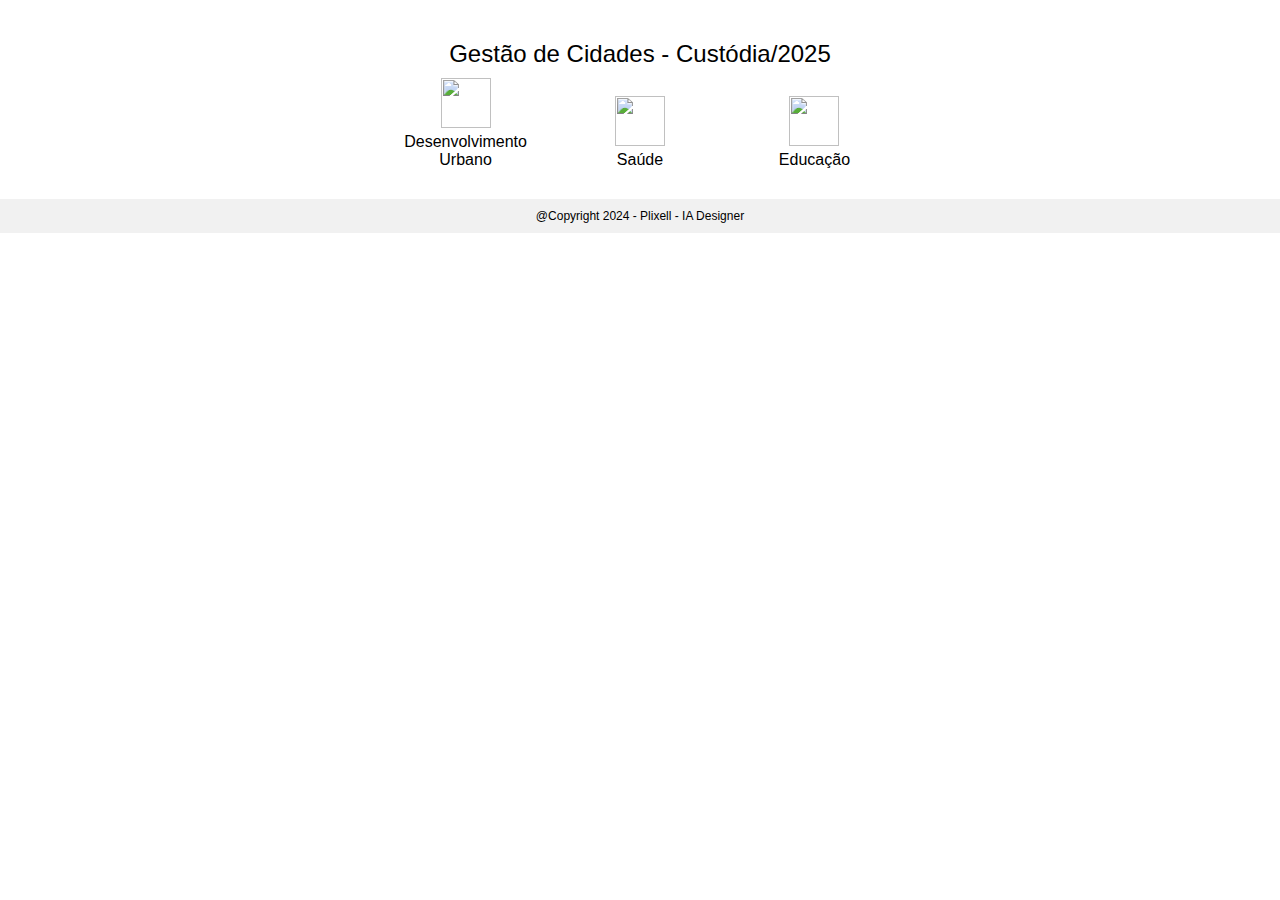
==== GESTÃO DE CIDADES.HTML @ 83cf7fb5 "Add files via upload" ====
<!DOCTYPE html>
<html lang="pt-BR">
<head>
  <meta charset="UTF-8">
  <meta name="viewport" content="width=device-width, initial-scale=1.0">
  <title>Gestão de Cidades - Custódia/2025</title>
  <style>
    body { font-family: Arial, sans-serif; margin: 0; padding: 0; }
    .container { max-width: 800px; margin: auto; text-align: center; padding: 20px; }
    .header { font-size: 24px; margin-top: 20px; }
    .sector { display: inline-block; width: 150px; margin: 10px; cursor: pointer; }
    .icon { width: 50px; height: 50px; margin-bottom: 5px; }
    .modal { display: none; position: fixed; top: 0; left: 0; width: 100%; height: 100%; background: rgba(0, 0, 0, 0.5); justify-content: center; align-items: center; }
    .modal-content { background: white; padding: 20px; border-radius: 8px; text-align: center; width: 90%; max-width: 400px; }
    .close { cursor: pointer; color: red; font-weight: bold; }
    .stars { display: flex; justify-content: center; margin: 10px 0; }
    .star { cursor: pointer; font-size: 20px; color: #ddd; }
    .star.selected { color: gold; }
    #thankYouMessage { display: none; color: green; }
    footer { text-align: center; padding: 10px; font-size: 12px; background-color: #f1f1f1; }
  </style>
</head>
<body>

<div class="container">
  <div class="header">Gestão de Cidades - Custódia/2025</div>

  <!-- Setores -->
  <div id="sectors">
    <div class="sector" onclick="openModal('Secretaria de Desenvolvimento Urbano', 'https://wa.me/5587981448334')"> 
      <img src="setor1.png" class="icon"><div>Desenvolvimento Urbano</div>
    </div>
    <div class="sector" onclick="openModal('Secretaria de Saúde', 'https://wa.me/5587999786261')"> 
      <img src="setor2.png" class="icon"><div>Saúde</div>
    </div>
    <div class="sector" onclick="openModal('Secretaria de Educação', 'https://wa.me/5587998096515')"> 
      <img src="setor3.png" class="icon"><div>Educação</div>
    </div>
    <!-- Adicione os demais setores aqui com placeholders -->
  </div>
</div>

<!-- Modal de Mensagem -->
<div id="messageModal" class="modal">
  <div class="modal-content">
    <span class="close" onclick="closeModal()">X</span>
    <h3>A Prefeitura de Custódia Agradece a Mensagem.</h3>
    <p>Em quem podemos ajudar? SUA INFORMAÇÃO FICARÁ EM SIGILO!</p>
    <textarea id="userMessage" placeholder="Envie Sua Mensagem. Sua mensagem permanecerá em sigilo." rows="4" style="width:100%"></textarea>
    <input type="file" id="fileUpload" style="margin: 10px 0;" accept="image/*" onchange="requestPermissions()">
    <button onclick="sendMessage()">Enviar</button>
    <p id="thankYouMessage">A Prefeitura de Custódia agradece a sua participação.</p>

    <!-- Avaliação -->
    <p>Avalie o Secretário ou Diretor do setor:</p>
    <div class="stars" id="stars">
      <span class="star" onclick="rate(1)">★</span>
      <span class="star" onclick="rate(2)">★</span>
      <span class="star" onclick="rate(3)">★</span>
      <span class="star" onclick="rate(4)">★</span>
      <span class="star" onclick="rate(5)">★</span>
    </div>
  </div>
</div>

<footer>
  @Copyright 2024 - Plixell - IA Designer
</footer>

<script>
  const apiKey = 'https://websim.ai/p/ko96_8ej_qxif1oi855u';
  let selectedSector = '';
  let selectedStars = 0;

  // Abre o modal com o título do setor selecionado
  function openModal(sectorName, whatsappLink) {
    selectedSector = sectorName;
    document.getElementById('userMessage').value = '';
    document.getElementById('thankYouMessage').style.display = 'none';
    resetStars();
    document.getElementById('messageModal').style.display = 'flex';
    window.selectedWhatsAppLink = whatsappLink; // Salva o link do WhatsApp
  }

  // Fecha o modal
  function closeModal() {
    document.getElementById('messageModal').style.display = 'none';
  }

  //https://<YOUR-WHATSAPP-API-ENDPOINT>?api_key=1729954572079-f340278f299cb146564842ec28702ef1 {
    alert('Permissão de câmera e armazenamento concedida para envio de anexos.');
  }

  // https://api.whatsapp.com/send?phone=<5587999786261>&text=<mensagem> {
    const message = document.getElementById('userMessage').value;
    const starRating = selectedStars;
    const fullMessage = `Setor: ${selectedSector}\nMensagem: ${message}\nAvaliação: ${starRating} estrelas`;

    //https://wa.me/5587999786261?text=Olá!%20Esta%20é%20uma%20mensagem%20de%20teste%20enviada%20pela%20API%20do%20WhatsApp. = `${window.selectedWhatsAppLink}?text=${encodeURIComponent(fullMessage)}&apikey=${apiKey}`;
    window.open(whatsappLink, '_blank');

    document.getElementById('thankYouMessage').style.display = 'block';
  }

  // Sistema de Avaliação
  function rate(stars) {
    resetStars();
    selectedStars = stars;
    for (let i = 0; i < stars; i++) {
      document.getElementById('stars').children[i].classList.add('selected');
    }
  }

  // Reseta as estrelas
  function resetStars() {
    const starElements = document.getElementById('stars').children;
    for (let star of starElements) {
      star.classList.remove('selected');
    }
    selectedStars = 0;
  }
</script>

</body>
</html>
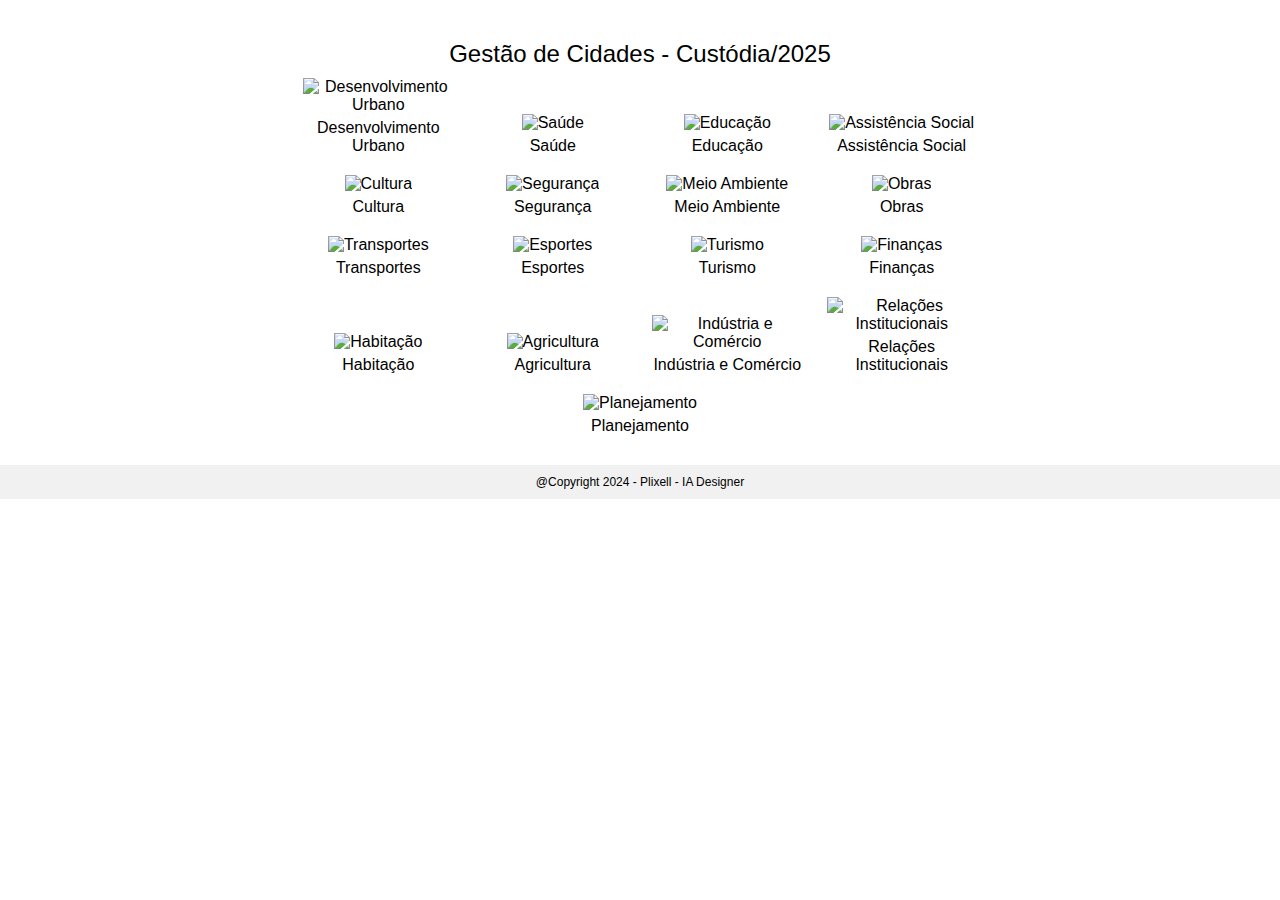
==== commit ab5e860e: "Update GESTÃO DE CIDADES.HTML" ====
--- a/GESTÃO DE CIDADES.HTML
+++ b/GESTÃO DE CIDADES.HTML
@@ -9,7 +9,7 @@
     .container { max-width: 800px; margin: auto; text-align: center; padding: 20px; }
     .header { font-size: 24px; margin-top: 20px; }
     .sector { display: inline-block; width: 150px; margin: 10px; cursor: pointer; }
-    .icon { width: 50px; height: 50px; margin-bottom: 5px; }
+    .image { width: 50px; height: 50px; margin-bottom: 5px; }
     .modal { display: none; position: fixed; top: 0; left: 0; width: 100%; height: 100%; background: rgba(0, 0, 0, 0.5); justify-content: center; align-items: center; }
     .modal-content { background: white; padding: 20px; border-radius: 8px; text-align: center; width: 90%; max-width: 400px; }
     .close { cursor: pointer; color: red; font-weight: bold; }
@@ -28,15 +28,73 @@
   <!-- Setores -->
   <div id="sectors">
     <div class="sector" onclick="openModal('Secretaria de Desenvolvimento Urbano', 'https://wa.me/5587981448334')"> 
-      <img src="setor1.png" class="icon"><div>Desenvolvimento Urbano</div>
+      <img src="imagem1.jpg" class="image" alt="Desenvolvimento Urbano">
+      <div>Desenvolvimento Urbano</div>
     </div>
-    <div class="sector" onclick="openModal('Secretaria de Saúde', 'https://wa.me/5587999786261')"> 
-      <img src="setor2.png" class="icon"><div>Saúde</div>
+    <div class="sector" onclick="openModal('Secretaria de Saúde', 'https://wa.me/5587981448335')"> 
+      <img src="imagem2.jpg" class="image" alt="Saúde">
+      <div>Saúde</div>
     </div>
-    <div class="sector" onclick="openModal('Secretaria de Educação', 'https://wa.me/5587998096515')"> 
-      <img src="setor3.png" class="icon"><div>Educação</div>
+    <div class="sector" onclick="openModal('Secretaria de Educação', 'https://wa.me/5587981448336')"> 
+      <img src="imagem3.jpg" class="image" alt="Educação">
+      <div>Educação</div>
     </div>
-    <!-- Adicione os demais setores aqui com placeholders -->
+    <div class="sector" onclick="openModal('Secretaria de Assistência Social', 'https://wa.me/5587981448337')"> 
+      <img src="imagem4.jpg" class="image" alt="Assistência Social">
+      <div>Assistência Social</div>
+    </div>
+    <div class="sector" onclick="openModal('Secretaria de Cultura', 'https://wa.me/5587981448338')"> 
+      <img src="imagem5.jpg" class="image" alt="Cultura">
+      <div>Cultura</div>
+    </div>
+    <div class="sector" onclick="openModal('Secretaria de Segurança', 'https://wa.me/5587981448339')"> 
+      <img src="imagem6.jpg" class="image" alt="Segurança">
+      <div>Segurança</div>
+    </div>
+    <div class="sector" onclick="openModal('Secretaria de Meio Ambiente', 'https://wa.me/5587981448340')"> 
+      <img src="imagem7.jpg" class="image" alt="Meio Ambiente">
+      <div>Meio Ambiente</div>
+    </div>
+    <div class="sector" onclick="openModal('Secretaria de Obras', 'https://wa.me/5587981448341')"> 
+      <img src="imagem8.jpg" class="image" alt="Obras">
+      <div>Obras</div>
+    </div>
+    <div class="sector" onclick="openModal('Secretaria de Transportes', 'https://wa.me/5587981448342')"> 
+      <img src="imagem9.jpg" class="image" alt="Transportes">
+      <div>Transportes</div>
+    </div>
+    <div class="sector" onclick="openModal('Secretaria de Esportes', 'https://wa.me/5587981448343')"> 
+      <img src="imagem10.jpg" class="image" alt="Esportes">
+      <div>Esportes</div>
+    </div>
+    <div class="sector" onclick="openModal('Secretaria de Turismo', 'https://wa.me/5587981448344')"> 
+      <img src="imagem11.jpg" class="image" alt="Turismo">
+      <div>Turismo</div>
+    </div>
+    <div class="sector" onclick="openModal('Secretaria de Finanças', 'https://wa.me/5587981448345')"> 
+      <img src="imagem12.jpg" class="image" alt="Finanças">
+      <div>Finanças</div>
+    </div>
+    <div class="sector" onclick="openModal('Secretaria de Habitação', 'https://wa.me/5587981448346')"> 
+      <img src="imagem13.jpg" class="image" alt="Habitação">
+      <div>Habitação</div>
+    </div>
+    <div class="sector" onclick="openModal('Secretaria de Agricultura', 'https://wa.me/5587981448347')"> 
+      <img src="imagem14.jpg" class="image" alt="Agricultura">
+      <div>Agricultura</div>
+    </div>
+    <div class="sector" onclick="openModal('Secretaria de Indústria e Comércio', 'https://wa.me/5587981448348')"> 
+      <img src="imagem15.jpg" class="image" alt="Indústria e Comércio">
+      <div>Indústria e Comércio</div>
+    </div>
+    <div class="sector" onclick="openModal('Secretaria de Relações Institucionais', 'https://wa.me/5587981448349')"> 
+      <img src="imagem16.jpg" class="image" alt="Relações Institucionais">
+      <div>Relações Institucionais</div>
+    </div>
+    <div class="sector" onclick="openModal('Secretaria de Planejamento', 'https://wa.me/5587981448350')"> 
+      <img src="imagem17.jpg" class="image" alt="Planejamento">
+      <div>Planejamento</div>
+    </div>
   </div>
 </div>
 
@@ -68,58 +126,13 @@
 </footer>
 
 <script>
-  const apiKey = 'https://websim.ai/p/ko96_8ej_qxif1oi855u';
   let selectedSector = '';
   let selectedStars = 0;
+  let whatsappLink = '';
 
   // Abre o modal com o título do setor selecionado
-  function openModal(sectorName, whatsappLink) {
+  function openModal(sectorName, link) {
     selectedSector = sectorName;
+    whatsappLink = link; // Armazena o link do WhatsApp do setor
     document.getElementById('userMessage').value = '';
-    document.getElementById('thankYouMessage').style.display = 'none';
-    resetStars();
-    document.getElementById('messageModal').style.display = 'flex';
-    window.selectedWhatsAppLink = whatsappLink; // Salva o link do WhatsApp
-  }
-
-  // Fecha o modal
-  function closeModal() {
-    document.getElementById('messageModal').style.display = 'none';
-  }
-
-  //https://<YOUR-WHATSAPP-API-ENDPOINT>?api_key=1729954572079-f340278f299cb146564842ec28702ef1 {
-    alert('Permissão de câmera e armazenamento concedida para envio de anexos.');
-  }
-
-  // https://api.whatsapp.com/send?phone=<5587999786261>&text=<mensagem> {
-    const message = document.getElementById('userMessage').value;
-    const starRating = selectedStars;
-    const fullMessage = `Setor: ${selectedSector}\nMensagem: ${message}\nAvaliação: ${starRating} estrelas`;
-
-    //https://wa.me/5587999786261?text=Olá!%20Esta%20é%20uma%20mensagem%20de%20teste%20enviada%20pela%20API%20do%20WhatsApp. = `${window.selectedWhatsAppLink}?text=${encodeURIComponent(fullMessage)}&apikey=${apiKey}`;
-    window.open(whatsappLink, '_blank');
-
-    document.getElementById('thankYouMessage').style.display = 'block';
-  }
-
-  // Sistema de Avaliação
-  function rate(stars) {
-    resetStars();
-    selectedStars = stars;
-    for (let i = 0; i < stars; i++) {
-      document.getElementById('stars').children[i].classList.add('selected');
-    }
-  }
-
-  // Reseta as estrelas
-  function resetStars() {
-    const starElements = document.getElementById('stars').children;
-    for (let star of starElements) {
-      star.classList.remove('selected');
-    }
-    selectedStars = 0;
-  }
-</script>
-
-</body>
-</html>+    document.getElementById('thank
